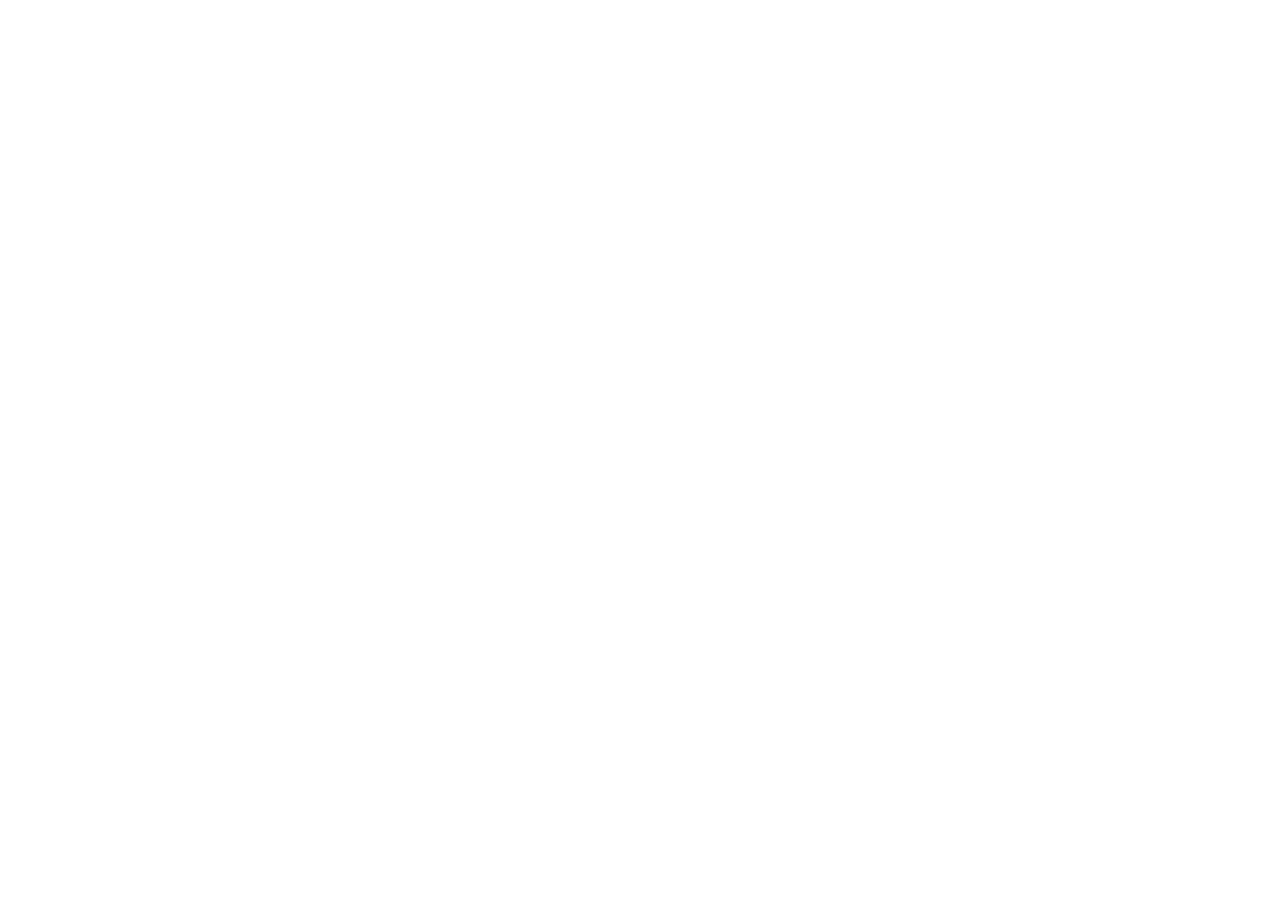
==== src/pages/contato.html @ 2246cc6f "Projeto iniciado" ====
<!DOCTYPE html>
<html lang="pt-br">
<head>
    <meta charset="UTF-8">
    <meta name="viewport" content="width=device-width, initial-scale=1.0">
    <title>Vinharia Agnello</title>
</head>
<body>
    
</body>
</html>
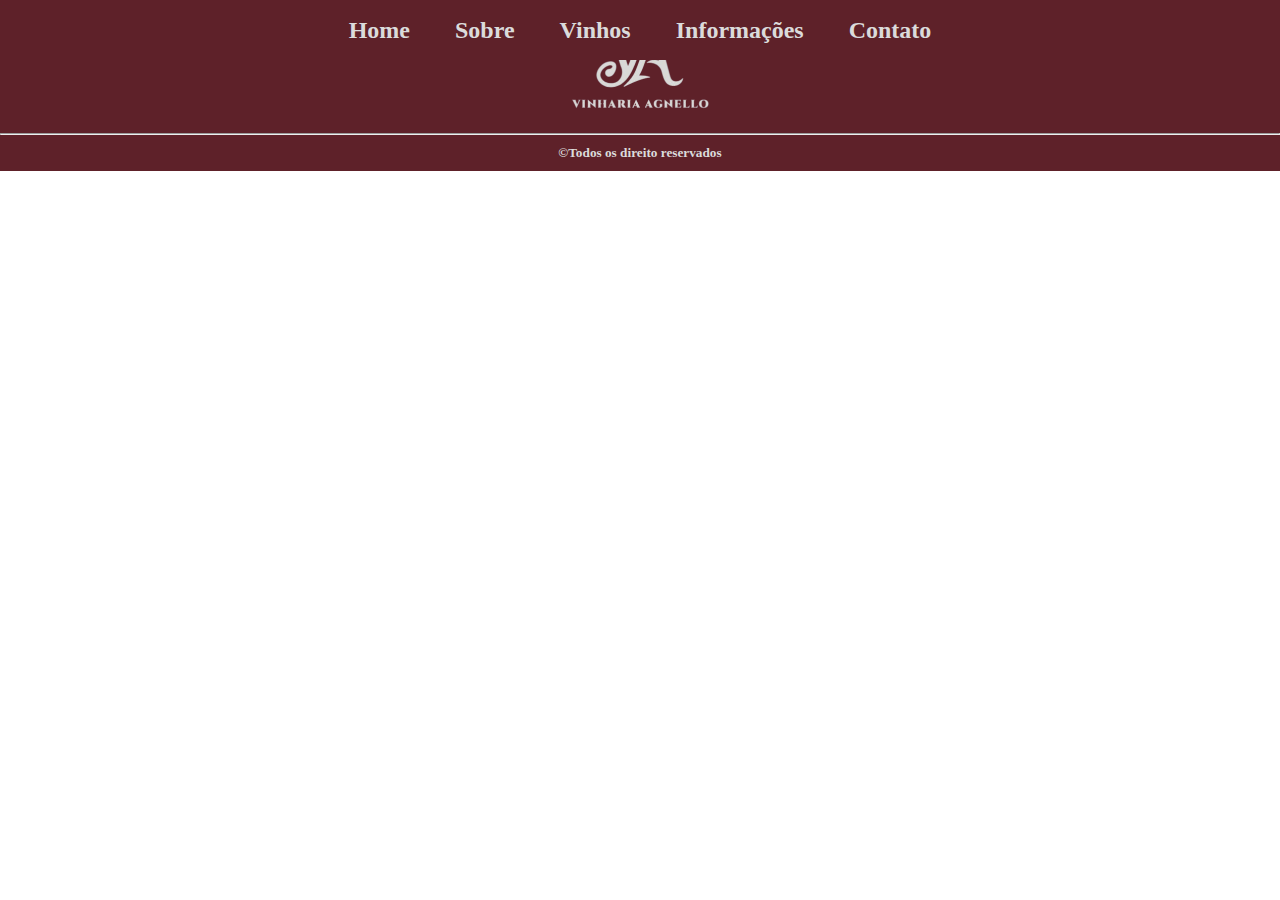
==== commit b29556ac: "index.html finalizado" ====
--- a/src/pages/contato.html
+++ b/src/pages/contato.html
@@ -4,8 +4,28 @@
     <meta charset="UTF-8">
     <meta name="viewport" content="width=device-width, initial-scale=1.0">
     <title>Vinharia Agnello</title>
+    <link rel="stylesheet" href="../css/style.css">
+    <link rel="stylesheet" href="../css/contato.css">
 </head>
 <body>
-    
+    <nav class="navbar">
+        <h2 id="menu"><a href="../../index.html">Home</a></h2>
+        <h2 id="menu"><a href="sobre.html">Sobre</a></h2>
+        <h2 id="menu"><a href="vinhos.html">Vinhos</a></h2>
+        <h2 id="menu"><a href="informacoes.html">Informações</a></h2>
+        <h2 id="menu"><a href="#">Contato</a></h2>
+    </nav>
+    <main>
+
+    </main>
+    <footer>
+        <div class="container01-footer">
+            <div id="logo_footer">
+                <img src="../assets/img/logo-footer.png" alt="">
+            </div>
+        </div>
+        <hr>
+        <h5>©Todos os direito reservados</h5>
+    </footer>
 </body>
 </html>--- a/src/css/style.css
+++ b/src/css/style.css
@@ -0,0 +1,51 @@
+*{
+    margin: 0;
+    font-family: Georgia, 'Times New Roman', Times, serif;
+}
+:root {
+    --cor_primaria: #5E2129;
+    --cor_secundaria: rgb(219, 219, 219);
+    --cor_texto: rgb(68, 32, 32);
+}
+nav {
+    width: 100%;
+    height: 60px;
+    position: fixed;
+    background: var(--cor_primaria);
+    display: flex;
+    align-items: center;
+    justify-content: center;
+    gap: 45px;
+    box-shadow: 5px rgba(0, 0, 0, 0.397);
+}
+#menu a {
+    text-decoration: none;
+    color: var(--cor_secundaria);
+    cursor: pointer;
+}
+footer {
+    height: 100%;
+    background-color: var(--cor_primaria);
+    color: var(--cor_secundaria);
+    width: 100%;
+}
+footer hr{
+    color: var(--cor_secundaria);
+}
+footer h5 {
+    padding: 10px 0;
+    width: 100%;
+    text-align: center;
+}
+.container01-footer {
+    display: flex;
+    align-items: center;
+    justify-content: center;
+    width: 100%;
+}
+#logo_footer {
+    padding: 15px 0;
+}
+#logo_footer img {
+    width: 150px;
+}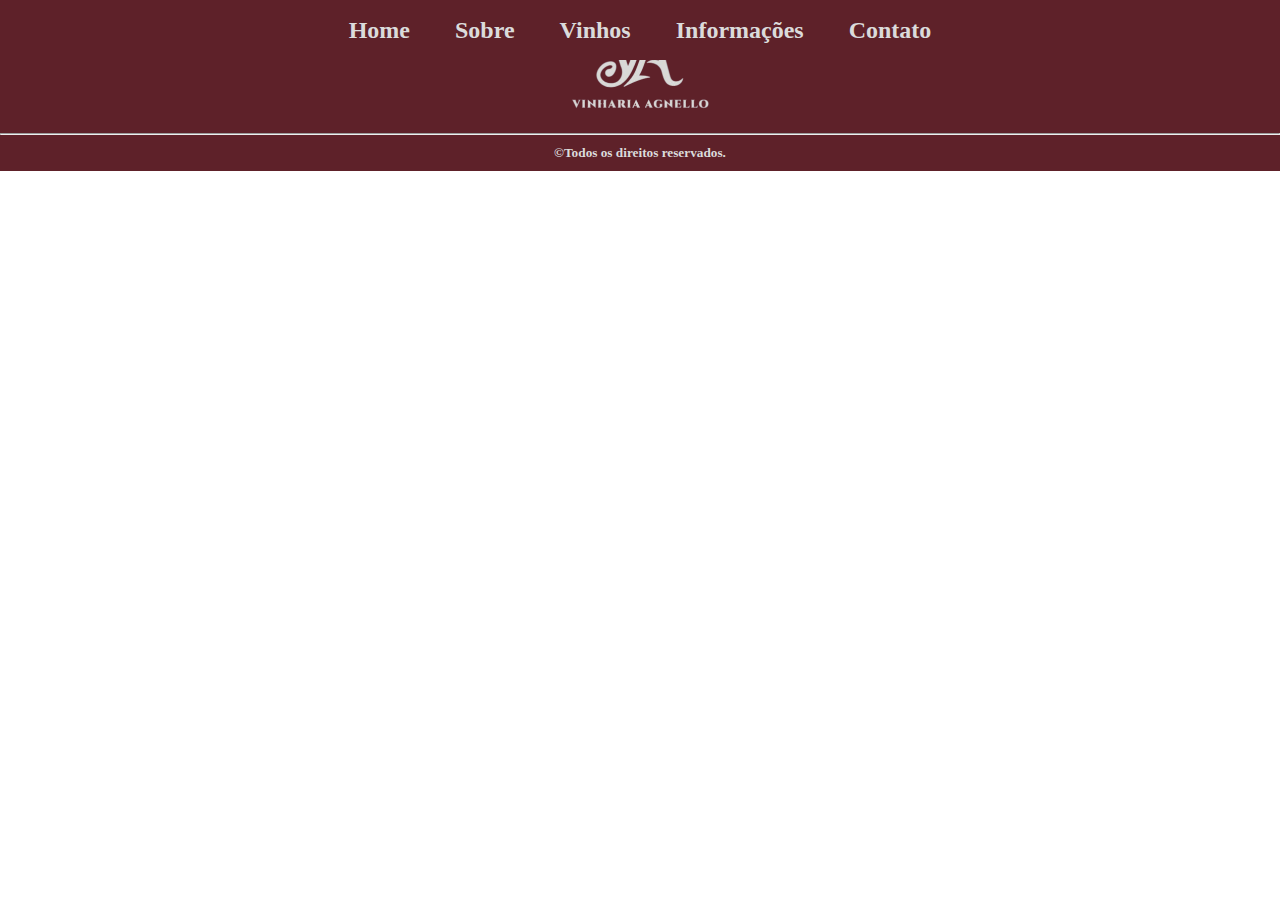
==== commit 6de6be5a: "Formatação e estruturação de pastas e código" ====
--- a/src/pages/contato.html
+++ b/src/pages/contato.html
@@ -1,31 +1,29 @@
 <!DOCTYPE html>
 <html lang="pt-br">
-<head>
-    <meta charset="UTF-8">
-    <meta name="viewport" content="width=device-width, initial-scale=1.0">
+  <head>
+    <meta charset="UTF-8" />
+    <meta name="viewport" content="width=device-width, initial-scale=1.0" />
     <title>Vinharia Agnello</title>
-    <link rel="stylesheet" href="../css/style.css">
-    <link rel="stylesheet" href="../css/contato.css">
-</head>
-<body>
+    <link rel="stylesheet" href="../css/style.css" />
+    <link rel="stylesheet" href="../css/contato.css" />
+  </head>
+  <body>
     <nav class="navbar">
-        <h2 id="menu"><a href="../../index.html">Home</a></h2>
-        <h2 id="menu"><a href="sobre.html">Sobre</a></h2>
-        <h2 id="menu"><a href="vinhos.html">Vinhos</a></h2>
-        <h2 id="menu"><a href="informacoes.html">Informações</a></h2>
-        <h2 id="menu"><a href="#">Contato</a></h2>
+      <h2 id="menu"><a href="../../index.html">Home</a></h2>
+      <h2 id="menu"><a href="sobre.html">Sobre</a></h2>
+      <h2 id="menu"><a href="vinhos.html">Vinhos</a></h2>
+      <h2 id="menu"><a href="informacoes.html">Informações</a></h2>
+      <h2 id="menu"><a href="#">Contato</a></h2>
     </nav>
-    <main>
-
-    </main>
+    <main></main>
     <footer>
-        <div class="container01-footer">
-            <div id="logo_footer">
-                <img src="../assets/img/logo-footer.png" alt="">
-            </div>
+      <div class="container01-footer">
+        <div id="logo_footer">
+          <img src="../assets/img/logo-footer.png" alt="" />
         </div>
-        <hr>
-        <h5>©Todos os direito reservados</h5>
+      </div>
+      <hr />
+      <h5>©Todos os direitos reservados.</h5>
     </footer>
-</body>
-</html>+  </body>
+</html>
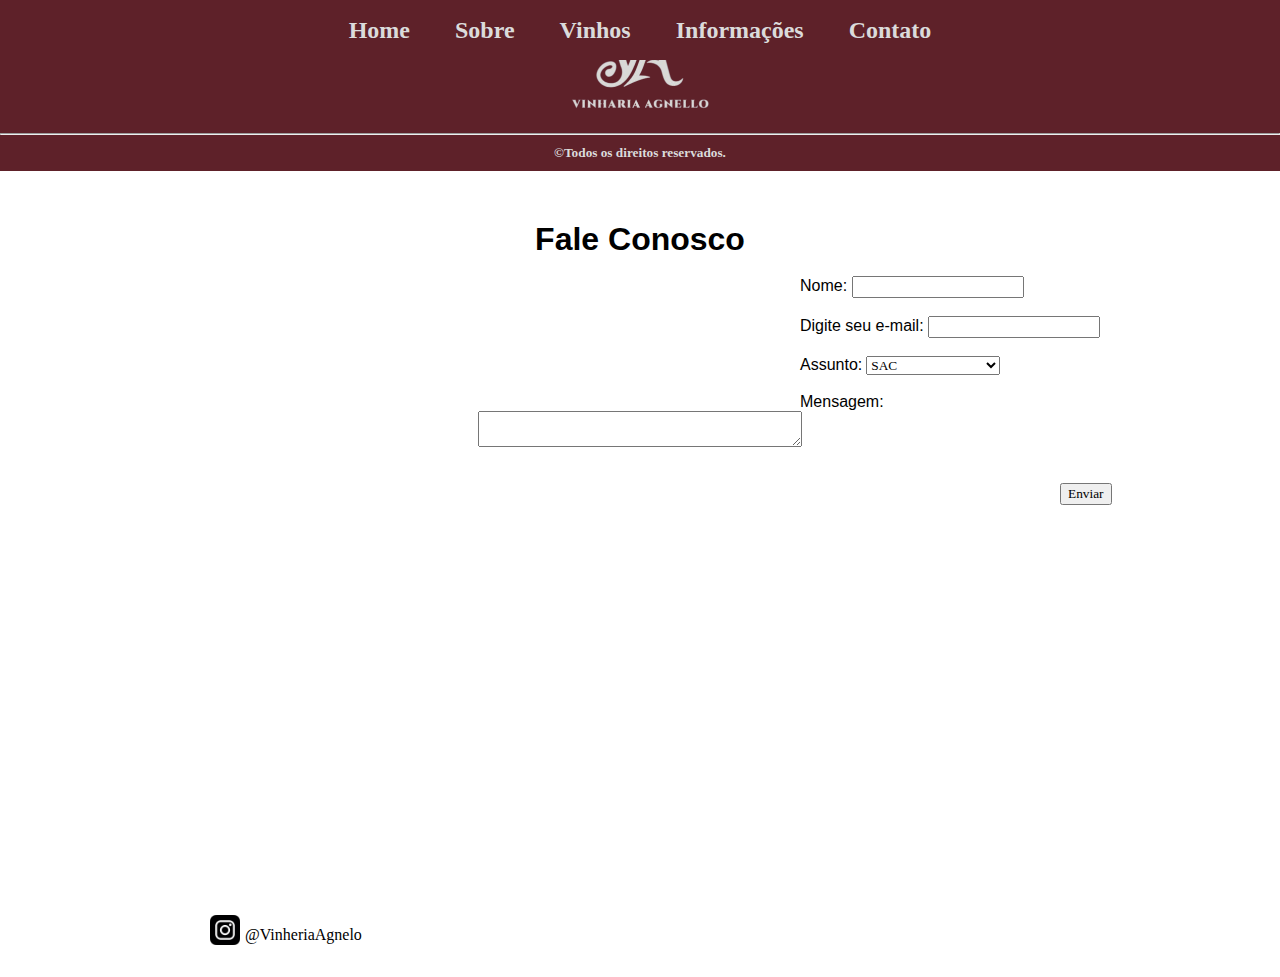
==== commit 3af1b10f: "começando a parte de contato" ====
--- a/src/pages/contato.html
+++ b/src/pages/contato.html
@@ -25,5 +25,63 @@
       <hr />
       <h5>©Todos os direitos reservados.</h5>
     </footer>
+
+
+    <h1>Fale Conosco</h1>
+
+    <br>
+
+    <label for="nome">Nome: </label>
+    <input type="text" name="nome" >
+
+    <br>
+    <br>
+
+    <label for="e-mail">Digite seu e-mail: </label>
+    <input type="text" name="e-mail" >
+
+    <br>
+    <br>
+
+    <span>Assunto:</span>
+    <select name="Assunto:">
+      <option value="s">SAC</option>
+      <option value="td">Trocas e Devoluções</option>
+      <option value="d">Departamento</option>
+    </select>
+
+    <br>
+    <br>
+
+    <p id="mensagem">Mensagem:</p>
+    <textarea name="mensagem" id="mensagem1"></textarea>
+
+    <br>
+    <br>
+
+    <button type="submit">Enviar</button>
+
+
+
+    <a href="https://www.instagram.com/" target="_blank" title="Acesse nosso Instagram">
+      <img src="../assets/imgs/instagram-logo-instagram-icon-transparent-free-png.webp" alt="Logo instagram" width="50px" id="insta"> 
+    </a>
+    <p id="arroba">@VinheriaAgnelo</p>
+
+
+
+
+
+
+
+
+
+
+
+
+
+
+
+
   </body>
 </html>
--- a/src/css/contato.css
+++ b/src/css/contato.css
@@ -0,0 +1,45 @@
+h1{
+    text-align: center;
+    padding-top: 50px;
+    font-family: 'Gill Sans', 'Gill Sans MT', Calibri, 'Trebuchet MS', sans-serif;
+}
+
+label{
+    padding-left: 800px;
+    font-family: 'Gill Sans', 'Gill Sans MT', Calibri, 'Trebuchet MS', sans-serif;
+}
+
+span{
+    padding-left: 800px;
+    font-family: 'Gill Sans', 'Gill Sans MT', Calibri, 'Trebuchet MS', sans-serif;
+}
+
+#mensagem{
+    padding-left: 800px;
+    font-family: 'Gill Sans', 'Gill Sans MT', Calibri, 'Trebuchet MS', sans-serif;
+}
+
+textarea{
+    display: block;
+    margin: auto;
+    padding-left: 156px;
+    font-family: 'Gill Sans', 'Gill Sans MT', Calibri, 'Trebuchet MS', sans-serif;  
+}
+
+button{
+    display: block;
+    margin-left: 1060px;
+}
+
+#insta{
+    margin-top: 400px;
+    margin-left: 200px;
+    
+}
+
+#arroba{
+    position: relative;
+    bottom: 33px;
+    left: 245px;
+}
+
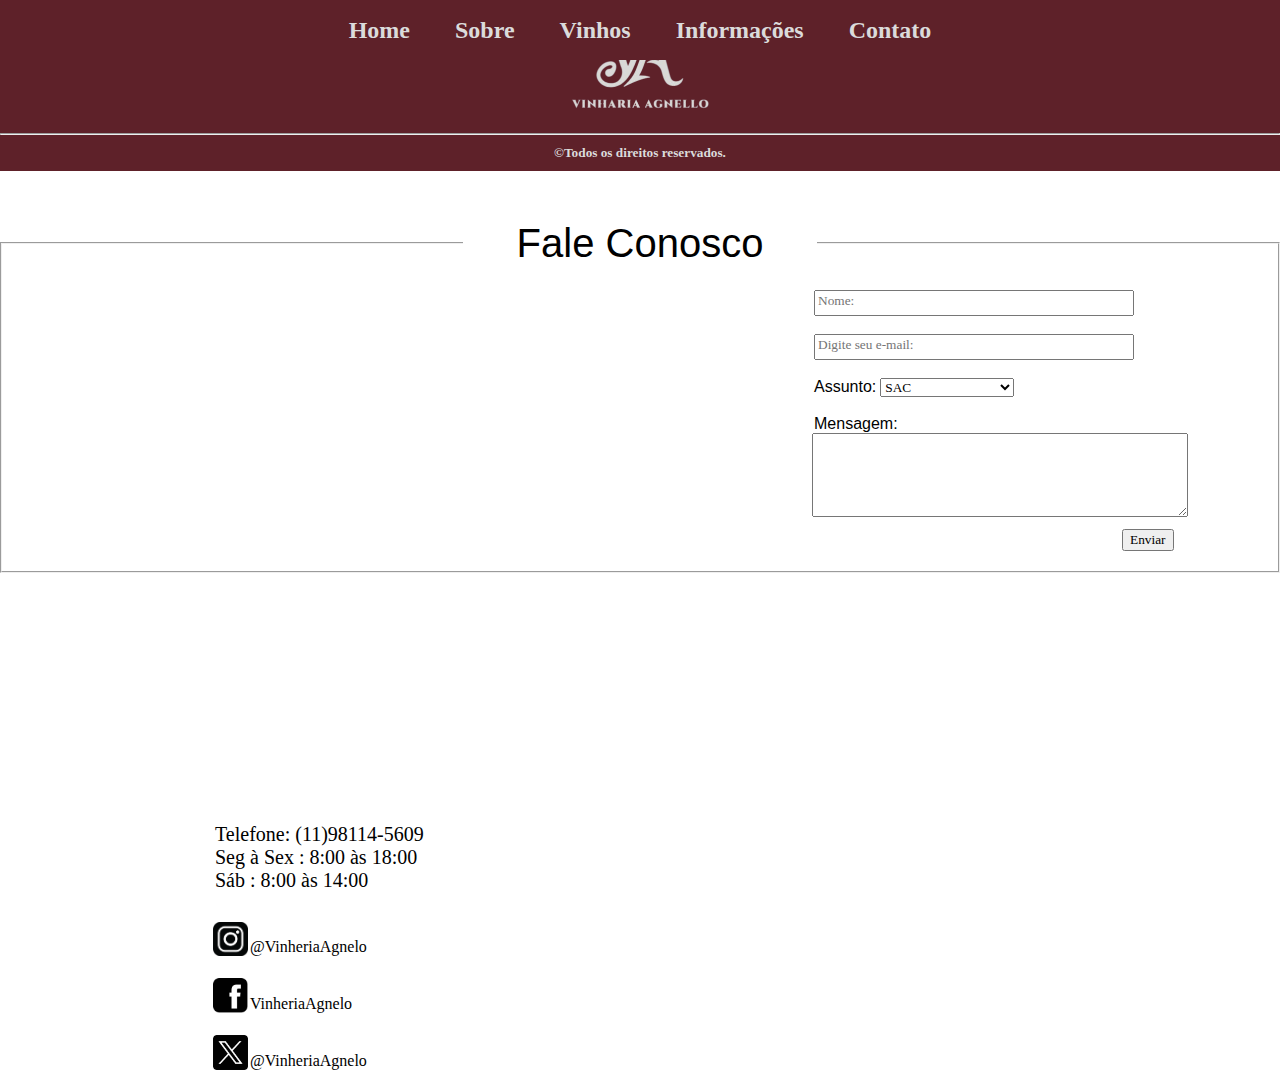
==== commit ac6fdfd5: "continuação do contato" ====
--- a/src/pages/contato.html
+++ b/src/pages/contato.html
@@ -26,25 +26,27 @@
       <h5>©Todos os direitos reservados.</h5>
     </footer>
 
-
-    <h1>Fale Conosco</h1>
+    <form action="">
+      <fieldset>
+        <legend>Fale Conosco</legend>
+    
 
     <br>
 
-    <label for="nome">Nome: </label>
-    <input type="text" name="nome" >
+    <label for="nome">  </label>
+    <input type="text" name="nome" placeholder="Nome:">
 
     <br>
     <br>
 
-    <label for="e-mail">Digite seu e-mail: </label>
-    <input type="text" name="e-mail" >
+    <label for="e-mail">  </label>
+    <input type="text" name="e-mail" placeholder="Digite seu e-mail:" >
 
     <br>
     <br>
 
     <span>Assunto:</span>
-    <select name="Assunto:">
+    <select name="Assunto:" >
       <option value="s">SAC</option>
       <option value="td">Trocas e Devoluções</option>
       <option value="d">Departamento</option>
@@ -60,13 +62,36 @@
     <br>
 
     <button type="submit">Enviar</button>
+      </fieldset>
+    </form>
+    
+    <ul>
+      <li>Telefone: (11)98114-5609</li>
+      <li>Seg à Sex : 8:00 às 18:00</li>
+      <li>Sáb : 8:00 às 14:00</li>
+    </ul>
 
 
 
     <a href="https://www.instagram.com/" target="_blank" title="Acesse nosso Instagram">
-      <img src="../assets/imgs/instagram-logo-instagram-icon-transparent-free-png.webp" alt="Logo instagram" width="50px" id="insta"> 
+      <img src="../assets/imgs/1683192079instagram-logo-black-and-white-png.webp" alt="Logo instagram" width="35px" id="insta"> 
     </a>
-    <p id="arroba">@VinheriaAgnelo</p>
+    <p id="arrobaInst">@VinheriaAgnelo</p>
+      
+
+    
+    <a href="https://pt-br.facebook.com/" target="_blank" title="Acesse nosso Facebook">
+      <img src="../assets/imgs/Facebook-Logo-Black-And-White-PNG-Background-Image.png" alt="Logo Facebook" width="35px" id="face"> 
+    </a>
+    <p id="arrobaFace">VinheriaAgnelo</p>
+    
+
+    
+    <a href="https://about.x.com/pt" target="_blank" title="Acesse nosso X">
+      <img src="../assets/imgs/x.png" alt="Logo X" width="35px" id="x"> 
+    </a>
+    <p id="arrobaX">@VinheriaAgnelo</p>
+    
 
 
 
--- a/src/css/contato.css
+++ b/src/css/contato.css
@@ -1,12 +1,22 @@
-h1{
+form{
+    margin-top: 50px;
+}
+
+legend{
     text-align: center;
-    padding-top: 50px;
     font-family: 'Gill Sans', 'Gill Sans MT', Calibri, 'Trebuchet MS', sans-serif;
+    font-size: 40px;
+    width: 350px;
 }
 
 label{
     padding-left: 800px;
     font-family: 'Gill Sans', 'Gill Sans MT', Calibri, 'Trebuchet MS', sans-serif;
+}
+
+input{
+    padding-right: 150px;
+    padding-bottom: 5px;
 }
 
 span{
@@ -20,26 +30,56 @@
 }
 
 textarea{
-    display: block;
-    margin: auto;
-    padding-left: 156px;
+    display: relative;
+    margin-left: 798px;
+    padding-left: 10px;
+    padding-right: 200px;
+    padding-bottom: 50px;
     font-family: 'Gill Sans', 'Gill Sans MT', Calibri, 'Trebuchet MS', sans-serif;  
 }
 
 button{
-    display: block;
-    margin-left: 1060px;
+    position: relative;
+    left: 1108px;
+    bottom: 10px;
+}
+
+ul{
+    position: relative;
+    top: 250px;
+    left: 175px;
+    list-style: none;
+    font-size: 20px;
 }
 
 #insta{
-    margin-top: 400px;
-    margin-left: 200px;
+    margin-top: 280px;
+    margin-left: 213px;
     
 }
 
-#arroba{
+#arrobaInst{
     position: relative;
-    bottom: 33px;
-    left: 245px;
+    bottom: 22px;
+    left: 250px;
 }
 
+#face{
+    margin-left: 213px;
+}
+
+#arrobaFace{
+    position: relative;
+    bottom: 22px;
+    left: 250px;
+}
+
+#x{
+    margin-left: 213px;
+}
+
+#arrobaX{
+    position: relative;
+    bottom: 22px;
+    left: 250px;
+}